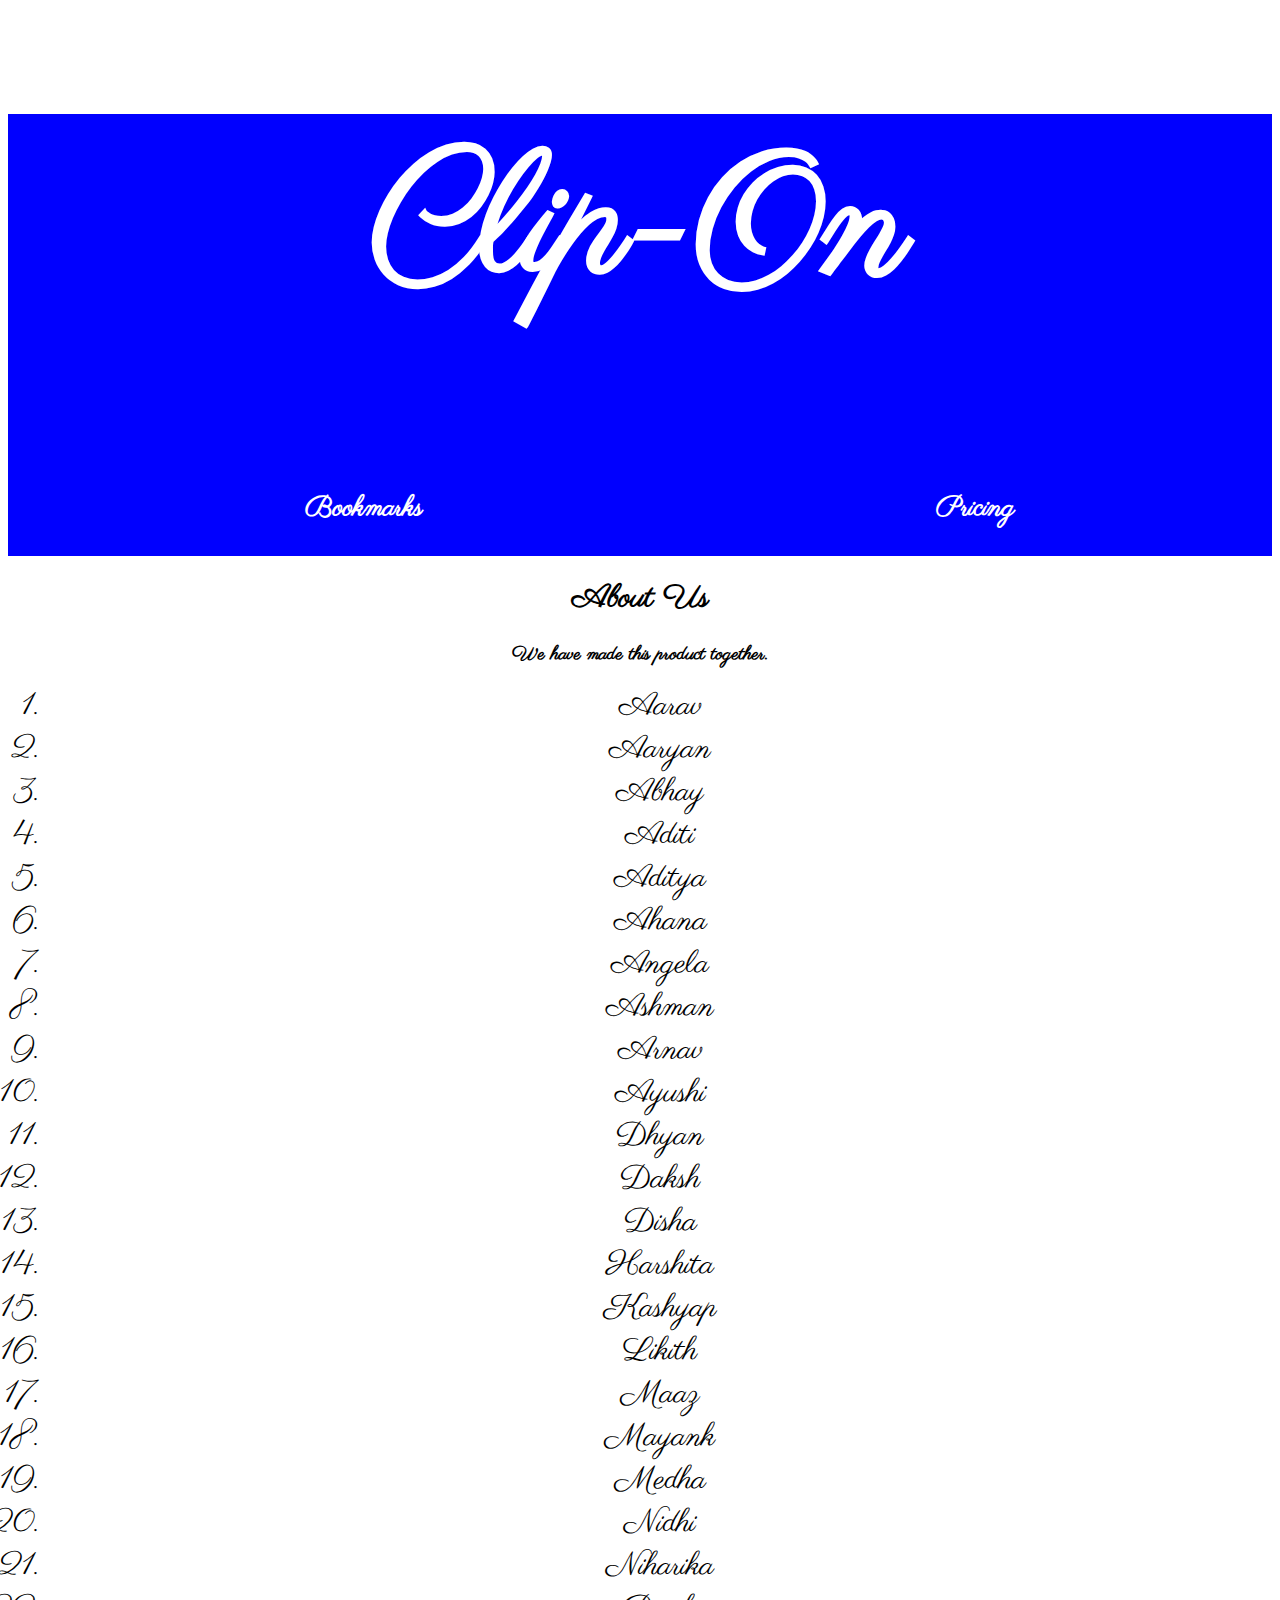
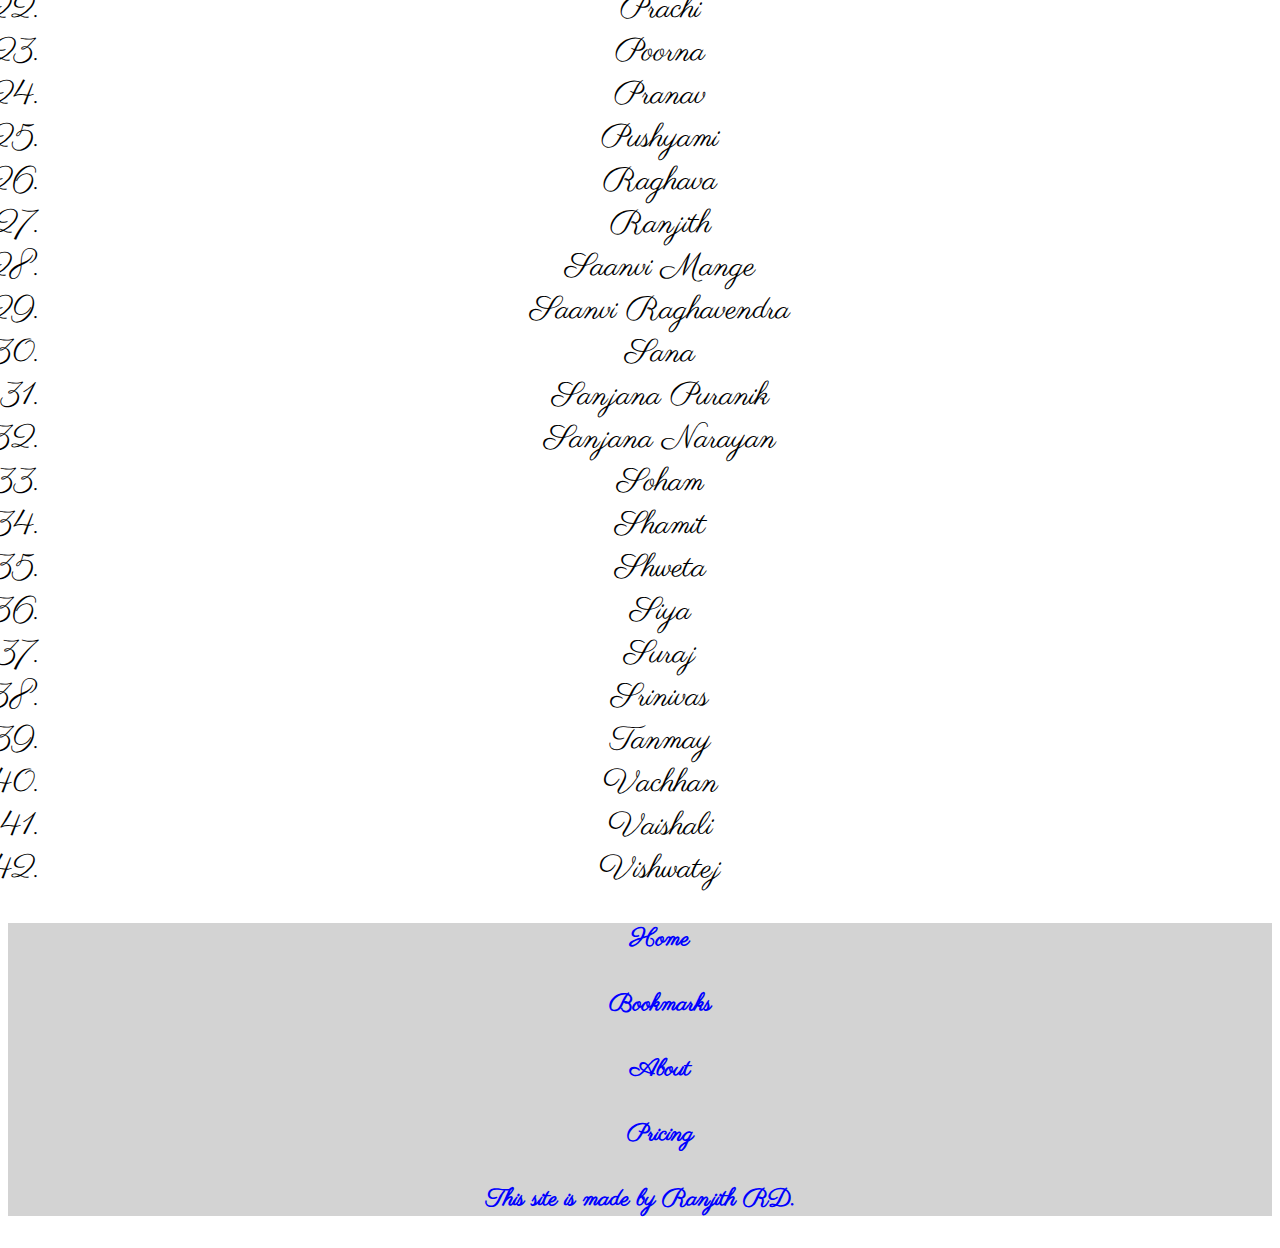
==== about.html @ 05ec3e66 "Add files via upload" ====
<!DOCTYPE html>
<html>
  <head>
    <meta charset="utf-8">
    <title>Clip-On | About</title>
    <link href="https://fonts.googleapis.com/css?family=Parisienne" rel="stylesheet">
    <link rel="stylesheet" href="style.css">
  </head>
  <body>
    <div id="header">
      <div class="container">
        <div class="header-title">
          <h1><a href="index.html">Clip-On</a></h1>
        </div>
        <div class="header-list">
          <ul>
            <li><a href="blog.html"><h3>Bookmarks</h3></a></li>
            <li><a href="contact.html"><h3>Pricing</h3></a></li>
          </ul>
        </div>
      </div>
    </div>
    <div id="content">
      <div class="container">
        <h1>About Us</h1>
        <h3>We have made this product together.</h3>
        <ol>
          <li>Aarav</li>
          <li>Aaryan</li>
          <li>Abhay</li>
          <li>Aditi</li>
          <li>Aditya</li>
          <li>Ahana</li>
          <li>Angela</li>
          <li>Ashman</li>
          <li>Arnav</li>
          <li>Ayushi</li>
          <li>Dhyan</li>
          <li>Daksh</li>
          <li>Disha</li>
          <li>Harshita</li>
          <li>Kashyap</li>
          <li>Likith</li>
          <li>Maaz</li>
          <li>Mayank</li>
          <li>Medha</li>
          <li>Nidhi</li>
          <li>Niharika</li>
          <li>Prachi</li>
          <li>Poorna</li>
          <li>Pranav</li>
          <li>Pushyami</li>
          <li>Raghava</li>
          <li>Ranjith</li>
          <li>Saanvi Mange</li>
          <li>Saanvi Raghavendra</li>
          <li>Sana</li>
          <li>Sanjana Puranik</li>
          <li>Sanjana Narayan</li>
          <li>Soham</li>
          <li>Shamit</li>
          <li>Shweta</li>
          <li>Siya</li>
          <li>Suraj</li>
          <li>Srinivas</li>
          <li>Tanmay</li>
          <li>Vachhan</li>
          <li>Vaishali</li>
          <li>Vishwatej</li>
        </ol>
      </div>
    </div>
    <div id="footer">
      <div class="nav-column">
        <ul>
          <li><a href="index.html"><h4>Home</h4></a></li>
          <li><a href="blog.html"><h4>Bookmarks</h4></a></li>
          <li><a href="about.html"><h4>About</h4></a></li>
          <li><a href="contact.html"><h4>Pricing</h4></a></li>
        </ul>
      </div>
      <div class="info-column">
        <h4>This site is made by Ranjith RD.</h4>
      </div>
    </div>
  </body>
</html>
---- style.css ----
body {
  background-color: white;
  text-align: center;
  font-family: 'Parisienne', cursive;
}
#header {
  background-color: blue;
  color: white;
  /* display: block; */
}
#header a {
  color: white;
  text-decoration: none;
}
.header-title {
  font-size: 64pt;
}
.header-list ul  {
  display: flex;
  justify-content:space-around;
  ist-style-type:none;
}
.header-list ul li {
  display:inline;
  font-size: 18pt;
}
#content {
  display: block;
  background-color: white;
  color: black;
  height: auto;
}
#content a {
  color: black;
  text-decoration: underline;
}
.blog-post {
  background-color: lightgray;
  margin: 2pt;
}
#footer {
  display: block;
  background-color: lightgray;
  color: blue;
  font-size: 18pt;
}
#footer a {
  color: blue;
  text-decoration: none;
}
.nav-column li {
  display: inline;
}
ol li {
  font-size: 24pt;
}
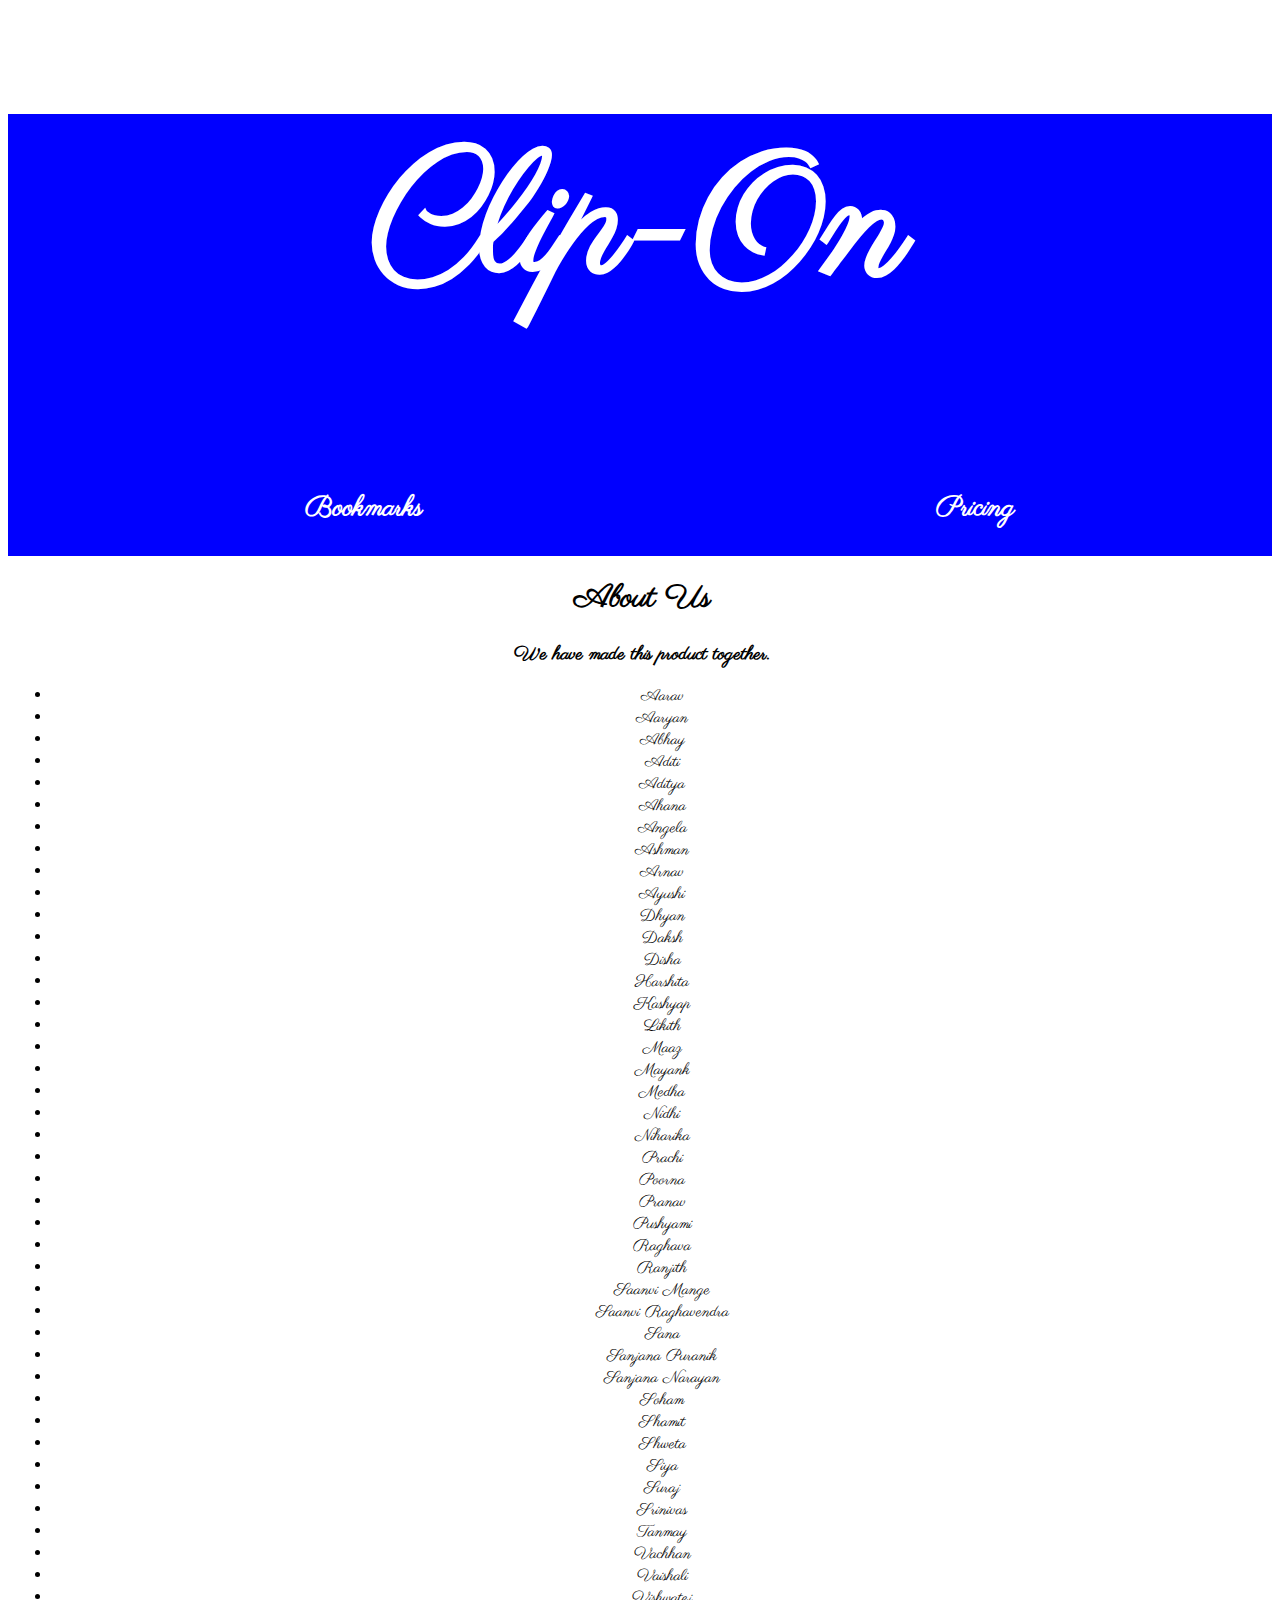
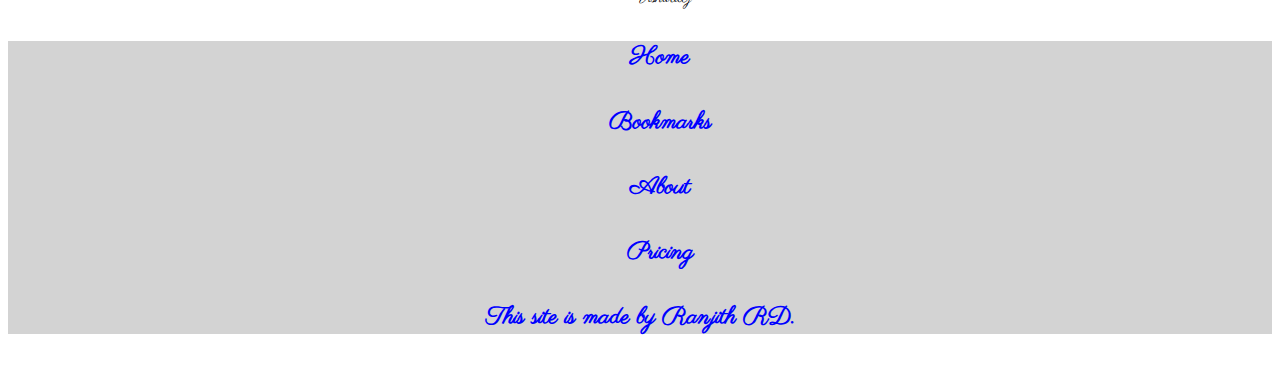
==== commit 9f7f119c: "Update about.html" ====
--- a/about.html
+++ b/about.html
@@ -24,7 +24,7 @@
       <div class="container">
         <h1>About Us</h1>
         <h3>We have made this product together.</h3>
-        <ol>
+        <ul>
           <li>Aarav</li>
           <li>Aaryan</li>
           <li>Abhay</li>
@@ -67,7 +67,7 @@
           <li>Vachhan</li>
           <li>Vaishali</li>
           <li>Vishwatej</li>
-        </ol>
+        </ul>
       </div>
     </div>
     <div id="footer">
--- a/style.css
+++ b/style.css
@@ -29,6 +29,7 @@
   background-color: white;
   color: black;
   height: auto;
+  margin-left:3pt;
 }
 #content a {
   color: black;
@@ -52,5 +53,6 @@
   display: inline;
 }
 ol li {
-  font-size: 24pt;
+  font-size: 18pt;
 }
+ol, ol li { margin-left: 0; padding-left: 0; }
